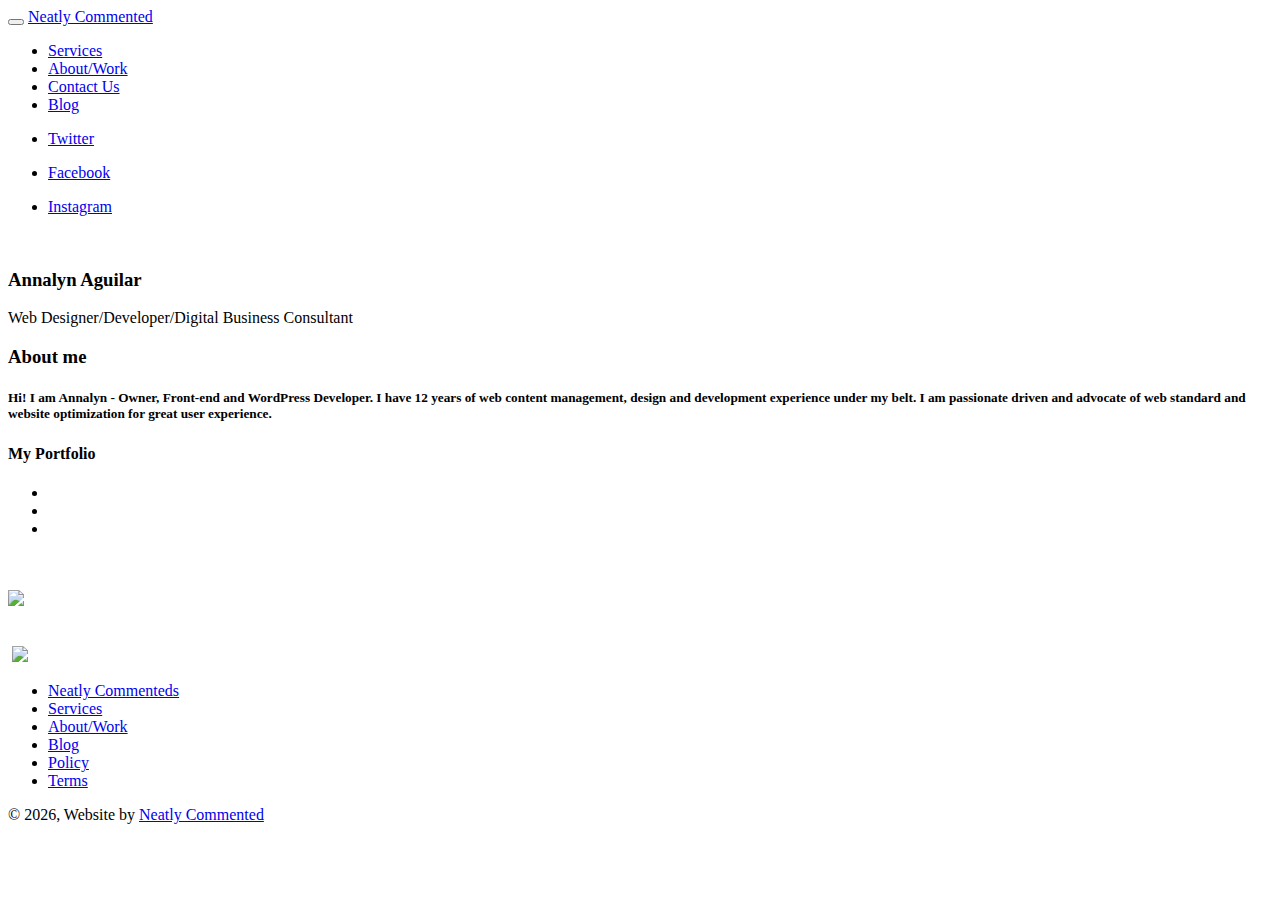
==== profile-page.html @ 60024594 "Add files via upload" ====
<!DOCTYPE html>
<html lang="en">

<head>
    <meta charset="utf-8" />
    <link rel="apple-touch-icon" sizes="76x76" href="../assets/img/apple-icon.png">
    <link rel="icon" type="image/png" href="../assets/img/favicon.png">
    <meta http-equiv="X-UA-Compatible" content="IE=edge,chrome=1" />
    <title>Profile Page - Now Ui Kit by Creative Tim</title>
    <meta content='width=device-width, initial-scale=1.0, maximum-scale=1.0, user-scalable=0, shrink-to-fit=no' name='viewport' />
    <!--     Fonts and icons     -->
    <link href="https://fonts.googleapis.com/css?family=Montserrat:400,700,200" rel="stylesheet" />
    <link rel="stylesheet" href="https://maxcdn.bootstrapcdn.com/font-awesome/latest/css/font-awesome.min.css" />
    <!-- CSS Files -->
    <link href="assets/css/bootstrap.min.css" rel="stylesheet" />
    <link href="assets/css/now-ui-kit.css" rel="stylesheet" />
    <!-- CSS Just for demo purpose, don't include it in your project -->
    <link href="assets/css/demo.css" rel="stylesheet" />
</head>

<body class="profile-page">
    <!-- Navbar -->
    <nav class="navbar navbar-toggleable-md bg-primary fixed-top navbar-transparent " color-on-scroll="500">
        <div class="container">
            <div class="navbar-translate">
                <button class="navbar-toggler navbar-toggler-right" type="button" data-toggle="collapse" data-target="#navigation" aria-controls="navigation-index" aria-expanded="false" aria-label="Toggle navigation">
                    <span class="navbar-toggler-bar bar1"></span>
                    <span class="navbar-toggler-bar bar2"></span>
                    <span class="navbar-toggler-bar bar3"></span>
                </button>
                <a class="navbar-brand" href="index.html" title="Neatly Commented Web Studio">
                    <i class="now-ui-icons business_bulb-63"></i> Neatly Commented
                </a>
            </div>
            <div class="collapse navbar-collapse justify-content-end" id="navigation" data-nav-image="../assets/img/blurred-image-1.jpg">
                <ul class="navbar-nav">
                    <li class="nav-item">
                        <a class="nav-link" href="landing-page.html#services">Services</a>
                    </li>
                    <li class="nav-item">
                        <a class="nav-link" href="profile-page.html">About/Work</a>
                    </li>
                    <li class="nav-item">
                        <a class="nav-link" href="landing-page.html#contact">Contact Us</a>
                    </li>
                    <li class="nav-item">
                        <a class="nav-link" href="https://github.com/creativetimofficial/now-ui-kit/issues">Blog</a>
                    </li>
                    <li class="nav-item">
                        <a class="nav-link" rel="tooltip" title="Follow us on Twitter" data-placement="bottom" href="https://twitter.com/CreativeTim" target="_blank">
                            <i class="fa fa-twitter"></i>
                            <p class="hidden-lg-up">Twitter</p>
                        </a>
                    </li>
                    <li class="nav-item">
                        <a class="nav-link" rel="tooltip" title="Like us on Facebook" data-placement="bottom" href="https://www.facebook.com/CreativeTim" target="_blank">
                            <i class="fa fa-facebook-square"></i>
                            <p class="hidden-lg-up">Facebook</p>
                        </a>
                    </li>
                    <li class="nav-item">
                        <a class="nav-link" rel="tooltip" title="Follow us on Instagram" data-placement="bottom" href="https://www.instagram.com/CreativeTimOfficial" target="_blank">
                            <i class="fa fa-instagram"></i>
                            <p class="hidden-lg-up">Instagram</p>
                        </a>
                    </li>
                </ul>
            </div>
        </div>
    </nav>
    <!--/Navbar -->
    <div class="wrapper">
        <div class="page-header page-header-small">
            <div class="page-header-image" data-parallax="true" style="background-image: url(https://images.unsplash.com/photo-1490079264354-18fba6556e7c?dpr=1&auto=format&fit=crop&w=1500&h=1071&q=80&cs=tinysrgb&crop=&bg=);">
            </div>
            <div class="container">
                <div class="content-center">
                    <div class="photo-container">
                        <img src="https://media.licdn.com/mpr/mpr/shrinknp_400_400/AAEAAQAAAAAAAAoXAAAAJDIyNTg1MDk1LTE5MWYtNDFlNy1hYzgwLTBhMTA1MzM4MDFmMA.jpg" alt="">
                    </div>
                    <h3 class="title">Annalyn Aguilar</h3>
                    <p class="category">Web Designer/Developer/Digital Business Consultant</p>
                    </div>
                </div>
            </div>
        </div>
        <div class="section">
            <div class="container">
                <h3 class="title">About me</h3>
                <h5 class="description">Hi! I am Annalyn - Owner, Front-end and WordPress Developer. I have 12 years of web content management, design and development experience under my belt. I am passionate driven and advocate of web standard and website optimization for great user experience.</h5>
                <div class="row">
                    <div class="col-md-6 offset-md-3">
                        <h4 class="title text-center">My Portfolio</h4>
                        <div class="nav-align-center">
                            <ul class="nav nav-pills nav-pills-primary" role="tablist">
                                <li class="nav-item">
                                    <a class="nav-link" data-toggle="tab" href="#profile" role="tablist">
                                        <i class="now-ui-icons design_image"></i>
                                    </a>
                                </li>
                                <li class="nav-item">
                                    <a class="nav-link active" data-toggle="tab" href="#home" role="tablist">
                                        <i class="now-ui-icons location_world"></i>
                                    </a>
                                </li>
                                <li class="nav-item">
                                    <a class="nav-link" data-toggle="tab" href="#messages" role="tablist">
                                        <i class="now-ui-icons sport_user-run"></i>
                                    </a>
                                </li>
                            </ul>
                        </div>
                    </div>
                    <!-- Tab panes -->
                    <div class="tab-content gallery">
                        <div class="tab-pane active" id="home" role="tabpanel">
                            <div class="row">
                                <div class="col-md-10 offset-md-1">
                                    <div class="row collections">
                                        <div class="col-md-6">
                                            <img src="https://wemakeitaweso.me/wp-content/themes/wmia/dist/img/ragingbeautyandwellness.png" alt="" class="img-raised">
                                            <img src="https://wemakeitaweso.me/wp-content/themes/wmia/dist/img/mcfcanada.png" alt="" class="img-raised">
                                            <img src="https://wemakeitaweso.me/wp-content/themes/wmia/dist/img/thornbury-builders-and-trades.png" alt="" class="img-raised">
                                            <img src="https://wemakeitaweso.me/wp-content/themes/wmia/dist/img/bluemtnacupuncture.png" alt="" class="img-raised">
                                            <img src="https://wemakeitaweso.me/wp-content/themes/wmia/dist/img/Beefest.png" alt="" class="img-raised">
                                        </div>
                                        <div class="col-md-6">
                                            <img src="https://wemakeitaweso.me/wp-content/themes/wmia/dist/img/littlehouse-montessori.png" alt="" class="img-raised">
                                            <img src="https://wemakeitaweso.me/wp-content/themes/wmia/dist/img/clarks-barrie.png" alt="" class="img-raised">
                                            <img src="https://wemakeitaweso.me/wp-content/themes/wmia/dist/img/arotech.png" alt="" class="img-raised">
                                            <img src="https://wemakeitaweso.me/wp-content/themes/wmia/dist/img/hobbshomesolutions.png" alt="" class="img-raised">
                                            <img src="https://wemakeitaweso.me/wp-content/themes/wmia/dist/img/linenstore.png" alt="" class="img-raised">
                                        </div>
                                    </div>
                                </div>
                            </div>
                        </div>
                        <div class="tab-pane" id="profile" role="tabpanel">
                            <div class="row">
                                <div class="col-md-10 offset-md-1">
                                    <div class="row collections">
                                        <div class="col-md-6">
                                            <img src="assets/img/bg6.jpg" class="img-raised">
                                            <img src="assets/img/bg11.jpg" alt="" class="img-raised">
                                        </div>
                                        <div class="col-md-6">
                                            <img src="assets/img/bg7.jpg" alt="" class="img-raised">
                                            <img src="assets/img/bg8.jpg" alt="" class="img-raised">
                                        </div>
                                    </div>
                                </div>
                            </div>
                        </div>
                        <div class="tab-pane" id="messages" role="tabpanel">
                            <div class="row">
                                <div class="col-md-10 offset-md-1">
                                    <div class="row collections">
                                        <div class="col-md-6">
                                            <img src="../assets/img/bg3.jpg" alt="" class="img-raised">
                                            <img src="../assets/img/bg8.jpg" alt="" class="img-raised">
                                        </div>
                                        <div class="col-md-6">
                                            <img src="../assets/img/bg7.jpg" alt="" class="img-raised">
                                            <img src="../assets/img/bg6.jpg" class="img-raised">
                                        </div>
                                    </div>
                                </div>
                            </div>
                        </div>
                    </div>
                </div>
            </div>
        </div>
          <footer class="footer footer-default">
            <div class="container">
                <nav>
                    <ul>
                        <li>
                            <a href="landing-page.html">
                                Neatly Commenteds
                            </a>
                        </li>
                        <li>
                            <a href="https://github.com/creativetimofficial/now-ui-kit/blob/master/LICENSE.md">
                                Services
                            </a>
                        </li>
                        <li>
                            <a href="http://presentation.creative-tim.com">
                                About/Work
                            </a>
                        </li>
                        <li>
                            <a href="http://blog.creative-tim.com">
                                Blog
                            </a>
                        </li>
                        <li>
                            <a href="https://github.com/creativetimofficial/now-ui-kit/blob/master/LICENSE.md">
                                Policy
                            </a>
                        </li>
                        <li>
                            <a href="https://github.com/creativetimofficial/now-ui-kit/blob/master/LICENSE.md">
                                Terms
                            </a>
                        </li>
                    </ul>
                </nav>
                <div class="copyright">
                    &copy;
                    <script>
                        document.write(new Date().getFullYear())
                    </script>, Website by
                    <a href="http://www.invisionapp.com" target="_blank">Neatly Commented</a>
                </div>
            </div>
        </footer>
    </div>
</body>
<!--   Core JS Files   -->
<script src="assets/js/core/jquery.3.2.1.min.js" type="text/javascript"></script>
<script src="assets/js/core/tether.min.js" type="text/javascript"></script>
<script src="assets/js/core/bootstrap.min.js" type="text/javascript"></script>
<!--  Plugin for Switches, full documentation here: http://www.jque.re/plugins/version3/bootstrap.switch/ -->
<script src="assets/js/plugins/bootstrap-switch.js"></script>
<!--  Plugin for the Sliders, full documentation here: http://refreshless.com/nouislider/ -->
<script src="assets/js/plugins/nouislider.min.js" type="text/javascript"></script>
<!--  Plugin for the DatePicker, full documentation here: https://github.com/uxsolutions/bootstrap-datepicker -->
<script src="assets/js/plugins/bootstrap-datepicker.js" type="text/javascript"></script>
<!-- Control Center for Now Ui Kit: parallax effects, scripts for the example pages etc -->
<script src="assets/js/now-ui-kit.js" type="text/javascript"></script>

</html>
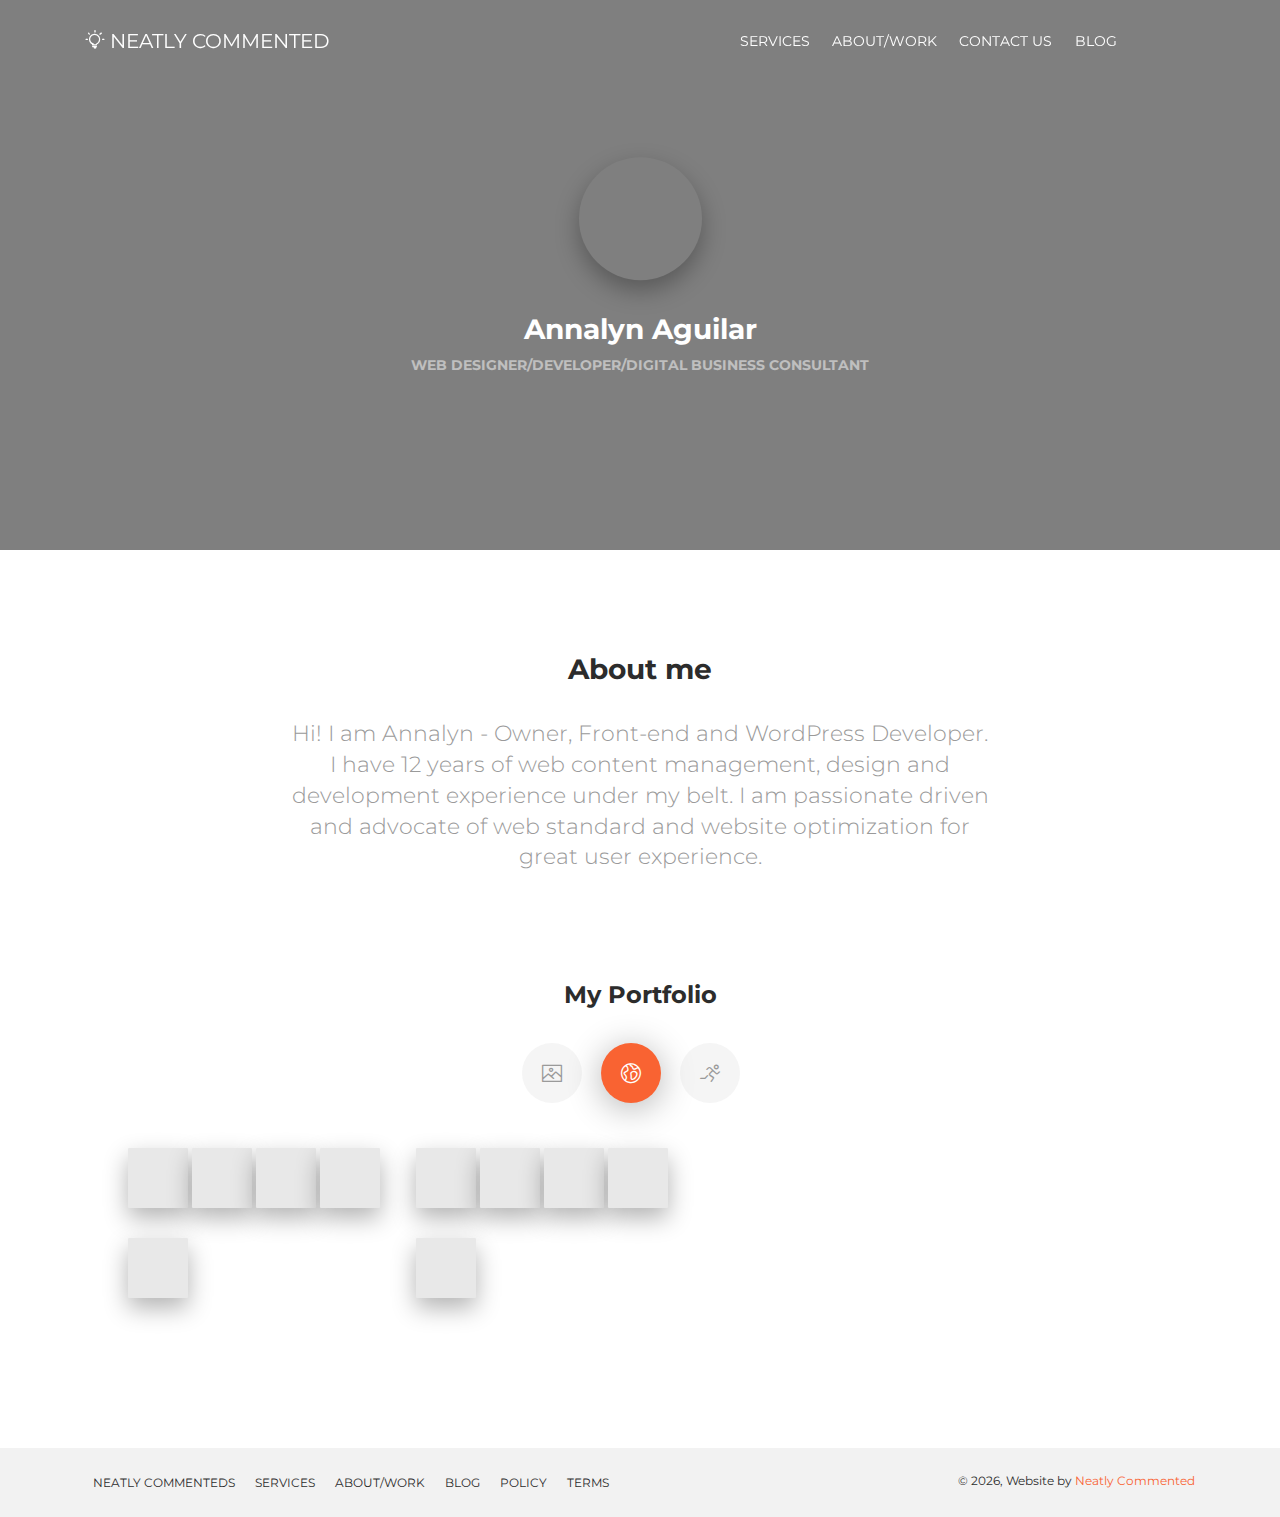
==== commit 73528d4d: "Update profile-page.html" ====
--- a/profile-page.html
+++ b/profile-page.html
@@ -12,10 +12,10 @@
     <link href="https://fonts.googleapis.com/css?family=Montserrat:400,700,200" rel="stylesheet" />
     <link rel="stylesheet" href="https://maxcdn.bootstrapcdn.com/font-awesome/latest/css/font-awesome.min.css" />
     <!-- CSS Files -->
-    <link href="assets/css/bootstrap.min.css" rel="stylesheet" />
-    <link href="assets/css/now-ui-kit.css" rel="stylesheet" />
+    <link href="css/bootstrap.min.css" rel="stylesheet" />
+    <link href="css/now-ui-kit.css" rel="stylesheet" />
     <!-- CSS Just for demo purpose, don't include it in your project -->
-    <link href="assets/css/demo.css" rel="stylesheet" />
+    <link href="css/demo.css" rel="stylesheet" />
 </head>
 
 <body class="profile-page">
@@ -219,16 +219,16 @@
     </div>
 </body>
 <!--   Core JS Files   -->
-<script src="assets/js/core/jquery.3.2.1.min.js" type="text/javascript"></script>
-<script src="assets/js/core/tether.min.js" type="text/javascript"></script>
-<script src="assets/js/core/bootstrap.min.js" type="text/javascript"></script>
+<script src="js/core/jquery.3.2.1.min.js" type="text/javascript"></script>
+<script src="js/core/tether.min.js" type="text/javascript"></script>
+<script src="js/core/bootstrap.min.js" type="text/javascript"></script>
 <!--  Plugin for Switches, full documentation here: http://www.jque.re/plugins/version3/bootstrap.switch/ -->
-<script src="assets/js/plugins/bootstrap-switch.js"></script>
+<script src="js/plugins/bootstrap-switch.js"></script>
 <!--  Plugin for the Sliders, full documentation here: http://refreshless.com/nouislider/ -->
-<script src="assets/js/plugins/nouislider.min.js" type="text/javascript"></script>
+<script src="js/plugins/nouislider.min.js" type="text/javascript"></script>
 <!--  Plugin for the DatePicker, full documentation here: https://github.com/uxsolutions/bootstrap-datepicker -->
-<script src="assets/js/plugins/bootstrap-datepicker.js" type="text/javascript"></script>
+<script src="js/plugins/bootstrap-datepicker.js" type="text/javascript"></script>
 <!-- Control Center for Now Ui Kit: parallax effects, scripts for the example pages etc -->
-<script src="assets/js/now-ui-kit.js" type="text/javascript"></script>
+<script src="js/now-ui-kit.js" type="text/javascript"></script>
 
-</html>+</html>
